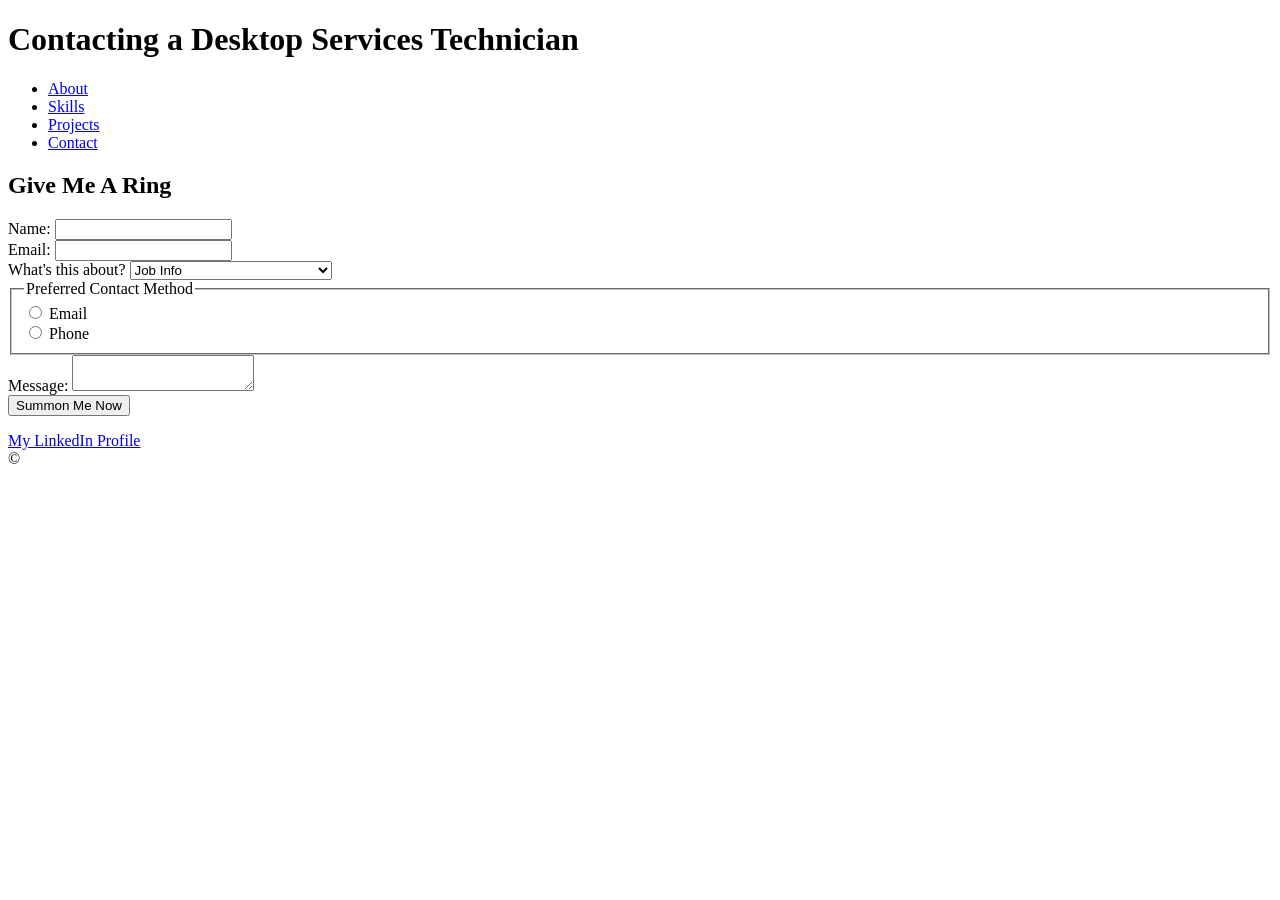
==== Project1Contact.html @ 7cacb430 "Add files via upload" ====
<!DOCTYPE html>
<html lang="en">
<head>
    <meta charset="UTF-8">
    <title>The cooler version of LinkedIn | Contact</title>
<link rel="stylesheet" href="styles/style.css" />
</head>
<body>

    <header>
        <h1>Contacting a Desktop Services Technician</h1>
        
        <nav>
<ul>
<li><a href="Project1Index.html">About</a></li>
<li><a href="Project1Skills.html">Skills</a></li>
<li><a href="Project1Projects.html">Projects</a></li>
<li><a href="Project1Contact.html">Contact</a></li>
</ul>
        </nav>
    </header>

    <main>
        
            <h2>Give Me A Ring</h2>
            
<form action="#" method="POST">
                
                <div>
                    <label for="name">Name:</label>
                    <input type="text" id="name" name="name" minlength="2" required>
                </div>
                
                <div>
                    <label for="email">Email:</label>
                    <input type="email" id="email" name="email" required>
                </div>
                
                <div>
                    <label for="topic">What's this about?</label>
                    <select id="topic" name="topic">
                        <option value="job">Job Info</option>
                        <option value="hardware">Hardware / IT Troubleshooting</option>
                        <option value="coding">Powershell & HTML Projects</option>
                        <option value="other">I have a different question.</option>
                        
                    </select>
                </div>

                <fieldset>
                    <legend>Preferred Contact Method</legend>
                    <div>
                        <input type="radio" id="contact-email" name="preferred-contact" value="email">
                        <label for="contact-email">Email</label>
                    </div>
                    <div>
                        <input type="radio" id="contact-phone" name="preferred-contact" value="phone">
                        <label for="contact-phone">Phone</label>
                    </div>
                </fieldset>
                
                <div>
                    <label for="message">Message:</label>
                    <textarea id="message" name="message" minlength="10" required></textarea>
                </div>
                
                <input type="submit" value="Summon Me Now">
            </form>
        
    </main>
    
    <footer>
        <p><a href="https://www.linkedin.com/in/gabriel-parks-47a04a35b?utm_source=share&utm_campaign=share_via&utm_content=profile&utm_medium=android_app" target="_blank">My LinkedIn Profile</a><br>
        &copy;</p>
    </footer>

</body>
</html>
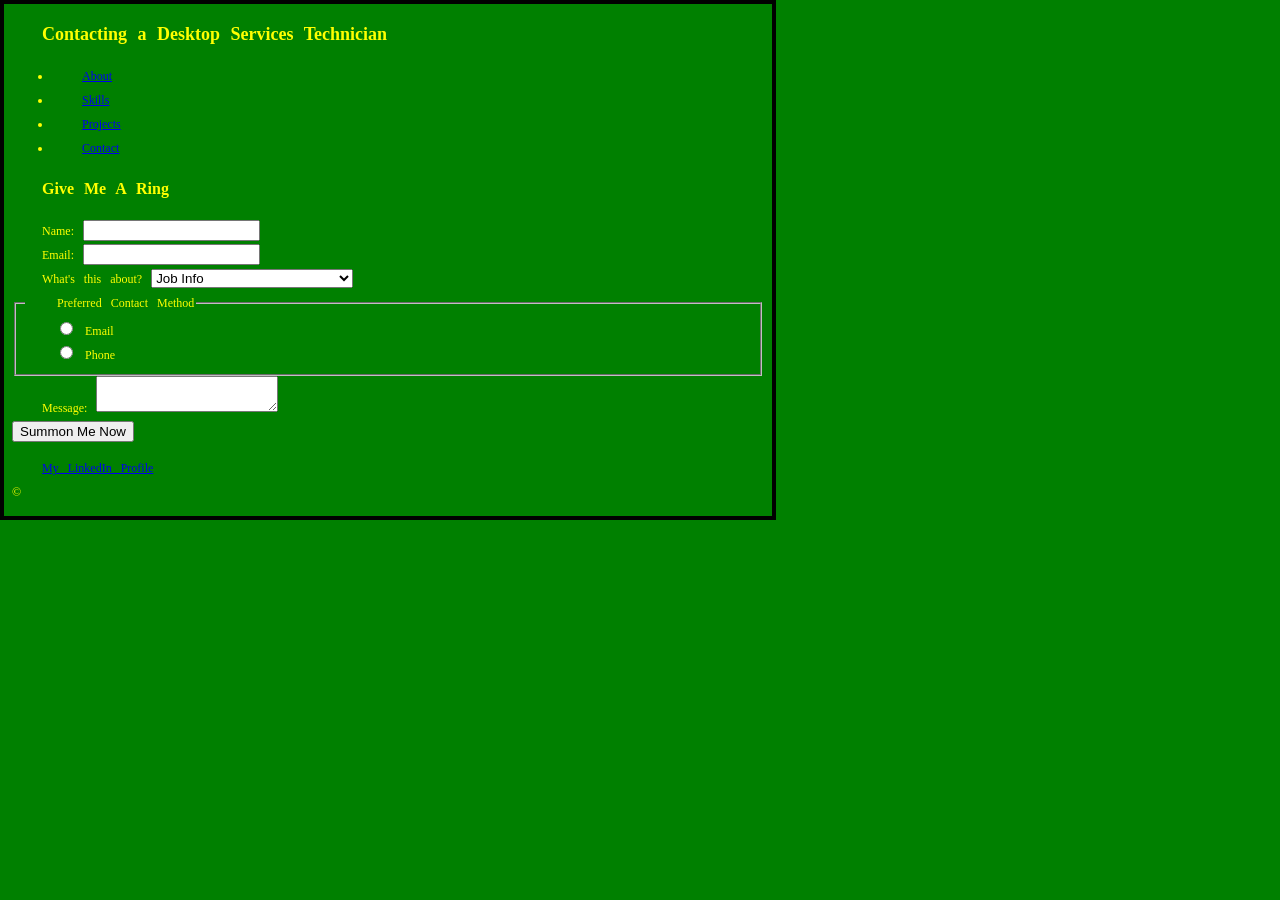
==== commit ea1159d8: "Fix stylesheet link in Project1Contact.html" ====
--- a/Project1Contact.html
+++ b/Project1Contact.html
@@ -3,7 +3,7 @@
 <head>
     <meta charset="UTF-8">
     <title>The cooler version of LinkedIn | Contact</title>
-<link rel="stylesheet" href="styles/style.css" />
+<link rel="stylesheet" href="Project1Styles.css">
 </head>
 <body>
 
@@ -12,7 +12,7 @@
         
         <nav>
 <ul>
-<li><a href="Project1Index.html">About</a></li>
+<li><a href="index.html">About</a></li>
 <li><a href="Project1Skills.html">Skills</a></li>
 <li><a href="Project1Projects.html">Projects</a></li>
 <li><a href="Project1Contact.html">Contact</a></li>
--- a/Project1Styles.css
+++ b/Project1Styles.css
@@ -0,0 +1,19 @@
+:root {
+   line-height: 2.0;
+    word-spacing: 6px;
+    text-indent: 30px;
+    background-color: green;
+    color: yellow;
+    border: 4px solid black;
+    max-width: 60%;
+}
+
+body {
+    font-size: 12px
+}
+h1 {
+    font-size: 18px
+}
+h2 {
+    font-size: 16px
+}
